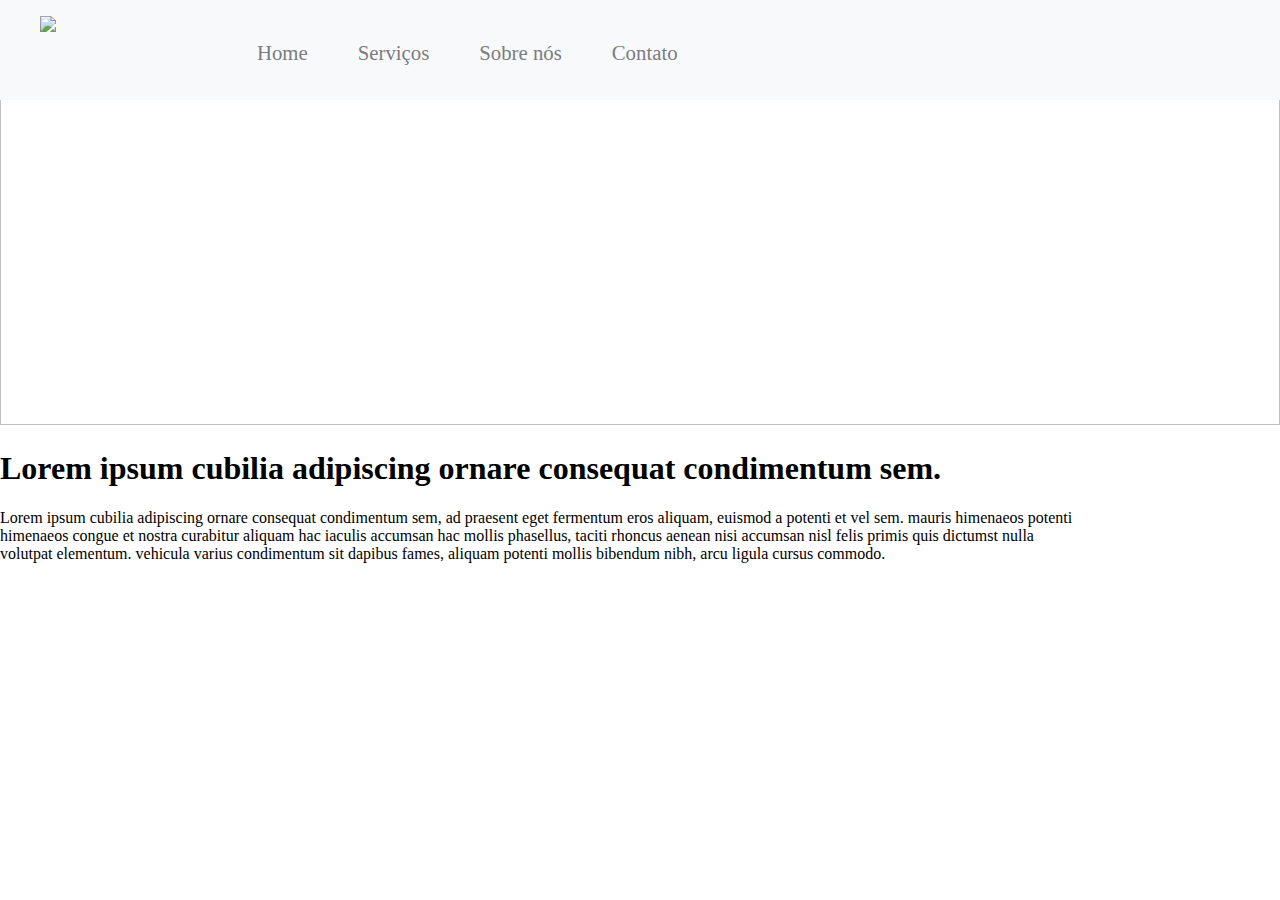
==== index.html @ eecfea23 "banner pronto" ====
<!DOCTYPE html>
<html lang="pt-br">
    <head>
        <meta charset="utf-8" />
        <meta http-equiv="X-UA-Compatible" content="IE=edge">
        <title>Home company Name</title>
        <meta name="viewport" content="width=device-width, initial-scale=1">
        <link rel="stylesheet" type="text/css" media="screen" href="main.css" />
        <script src="main.js"></script>
        <link rel="stylesheet" href="css/guia.css">
    </head>

    <body>

        <div class="navbar">
            <ul>
               <li><img src="../guiacapacitar/guiaimagens/logo.png" class="logo"></li>
                <a href="home"class="botao"><li>Home</li></a>
                <a href="servicos"class="botao"><li>Serviços</li> </a>
                <a href="sobre"class="botao"><li>Sobre nós</li></a>
                <a href="contato"class="botao"><li>Contato</li></a>

            </ul>
        </div>

        <div class="banner">
            <img src="../guiacapacitar/guiaimagens/banner.jpg" width="100%" height="425px">

        </div>
        <div class="textoinicial">
            <h1 class="titulo">Lorem ipsum cubilia adipiscing ornare consequat condimentum sem.</h1>
            <p class="texto">Lorem ipsum cubilia adipiscing ornare consequat condimentum sem, ad praesent
                eget fermentum eros aliquam, euismod a potenti et vel sem. mauris himenaeos
                potenti<br/>himenaeos congue et nostra curabitur aliquam hac iaculis accumsan
                hac mollis phasellus, taciti rhoncus aenean nisi accumsan nisl felis primis quis
                dictumst nulla<br/>volutpat elementum. vehicula varius condimentum sit dapibus 
                fames, aliquam potenti mollis bibendum nibh, arcu ligula cursus commodo.<br/></p>


        </div>
    
    </body>
</html>
---- css/guia.css ----
.navbar{
   
    width: 100%;
    height: 5em ;
    margin-bottom: ;
    margin-top: ;
    background-color: rgb(248, 249, 250);
    position:fixed;
    font-family:"candara";
    padding-bottom: 20px;

}
a{
    font-family:"candara";
    text-decoration: none;
    font-size: 1.3em;
}
.logo{
    max-resolution: top 5px; ;
    max-resolution: left 1%; ;
    max-resolution: right 4%; ;
    width: 12em;
    float: left;
   

}
.botao{

    font: size 1.3em; ;
    font-family: "candara";
    margin:1.2em  ;
    float: left;;
    margin-bottom: 0%;
    text-decoration: none;
    color: rgb(124, 124, 125)

}
.banner{
    border: ;
    width: ;
    height: ;
    margin: ;
    color: rgb(124, 124, 125);
    font-family:"candara"; 
}
.textoinicial{}



body{
    margin: 0px;
}

li{
    list-style-type: none;
    float: unset;

}
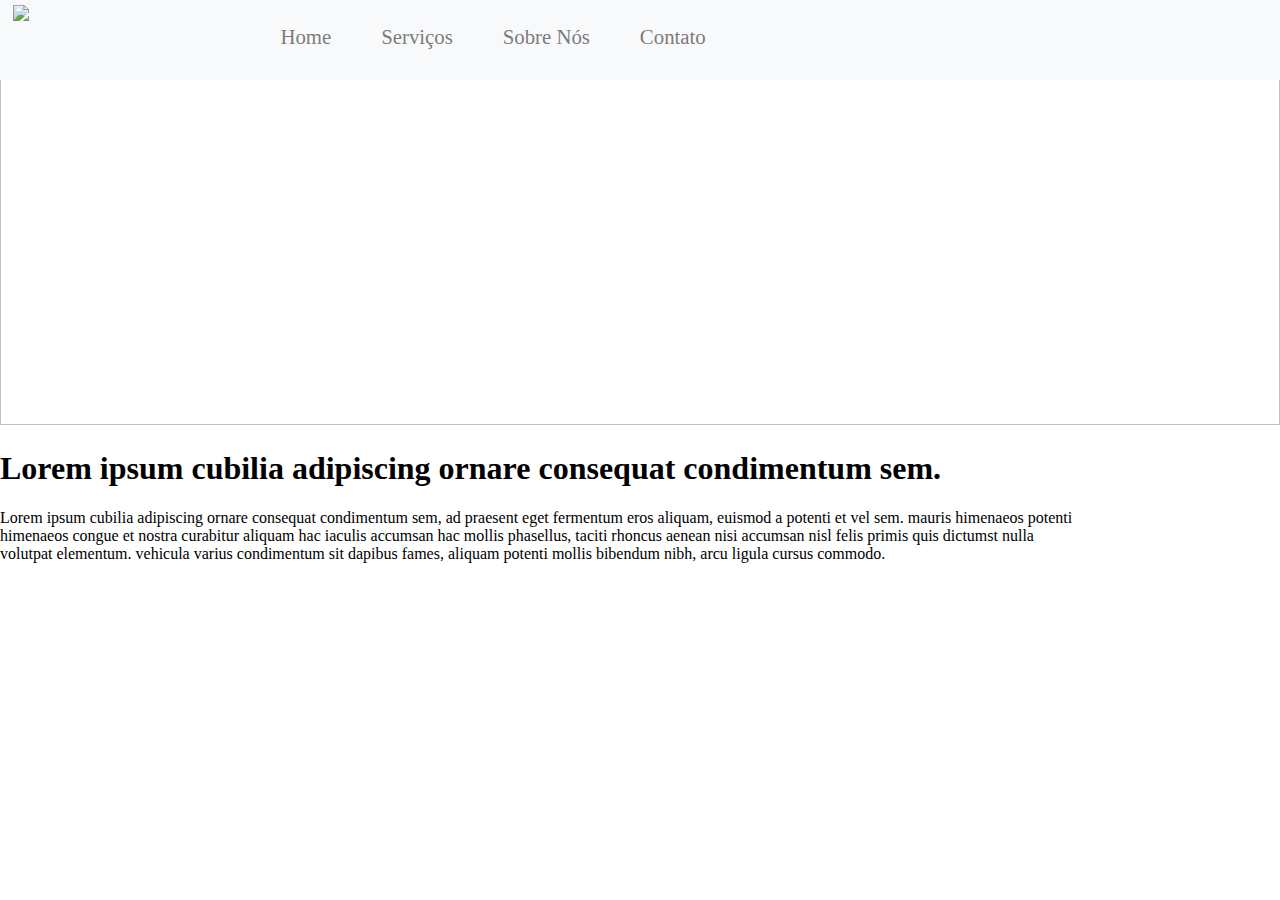
==== commit 6f65e5d0: "navbar links" ====
--- a/index.html
+++ b/index.html
@@ -8,17 +8,24 @@
         <link rel="stylesheet" type="text/css" media="screen" href="main.css" />
         <script src="main.js"></script>
         <link rel="stylesheet" href="css/guia.css">
+
     </head>
 
     <body>
 
         <div class="navbar">
+             
             <ul>
-               <li><img src="../guiacapacitar/guiaimagens/logo.png" class="logo"></li>
-                <a href="home"class="botao"><li>Home</li></a>
-                <a href="servicos"class="botao"><li>Serviços</li> </a>
-                <a href="sobre"class="botao"><li>Sobre nós</li></a>
-                <a href="contato"class="botao"><li>Contato</li></a>
+              <li> <img src="../guiacapacitar/guiaimagens/logo.png" class="logo"><a href=></a></li>
+             <li class="linksdanavbar">
+             <ul class="linksdanavbar">
+                 
+                    <a href="home"class="botao"><li>Home</li></a>
+                    <a href="servicos"class="botao"><li>Serviços</li> </a>
+                    <a href="sobre"class="botao"><li>Sobre Nós</li></a>
+                    <a href="contato"class="botao"><li>Contato</li></a>
+                </ul>
+            </li>
 
             </ul>
         </div>
@@ -29,6 +36,8 @@
         </div>
         <div class="textoinicial">
             <h1 class="titulo">Lorem ipsum cubilia adipiscing ornare consequat condimentum sem.</h1>
+
+        
             <p class="texto">Lorem ipsum cubilia adipiscing ornare consequat condimentum sem, ad praesent
                 eget fermentum eros aliquam, euismod a potenti et vel sem. mauris himenaeos
                 potenti<br/>himenaeos congue et nostra curabitur aliquam hac iaculis accumsan
@@ -36,6 +45,11 @@
                 dictumst nulla<br/>volutpat elementum. vehicula varius condimentum sit dapibus 
                 fames, aliquam potenti mollis bibendum nibh, arcu ligula cursus commodo.<br/></p>
 
+        </div>
+
+        <div class="servicos">
+
+
 
         </div>
     
--- a/css/guia.css
+++ b/css/guia.css
@@ -2,44 +2,45 @@
    
     width: 100%;
     height: 5em ;
-    margin-bottom: ;
-    margin-top: ;
+    margin-bottom:0px ;
+    margin-top: 0px;
     background-color: rgb(248, 249, 250);
     position:fixed;
     font-family:"candara";
-    padding-bottom: 20px;
-
+    padding-bottom: 0px;
+    box-sizing: border-box;
 }
 a{
     font-family:"candara";
     text-decoration: none;
-    font-size: 1.3em;
+    font-size:1.3em;
 }
 .logo{
-    max-resolution: top 5px; ;
-    max-resolution: left 1%; ;
-    max-resolution: right 4%; ;
+    margin-top: -11px;
+    margin-left: -27.5px;
+    margin-right: 51px;
     width: 12em;
     float: left;
-   
+}
+linksdanavbar:last-child{
+    border: solid red;
+
 
 }
 .botao{
-
-    font: size 1.3em; ;
+    font-size: 1.3em;
     font-family: "candara";
-    margin:1.2em  ;
-    float: left;;
+    margin:1.2em;
+    float: left;
     margin-bottom: 0%;
+    margin-top: 0.45em;
     text-decoration: none;
-    color: rgb(124, 124, 125)
-
+    color: rgb(124, 124, 125);
+}
+.botao:hover{
+    color: #4a4a4b;
 }
 .banner{
-    border: ;
-    width: ;
-    height: ;
-    margin: ;
     color: rgb(124, 124, 125);
     font-family:"candara"; 
 }
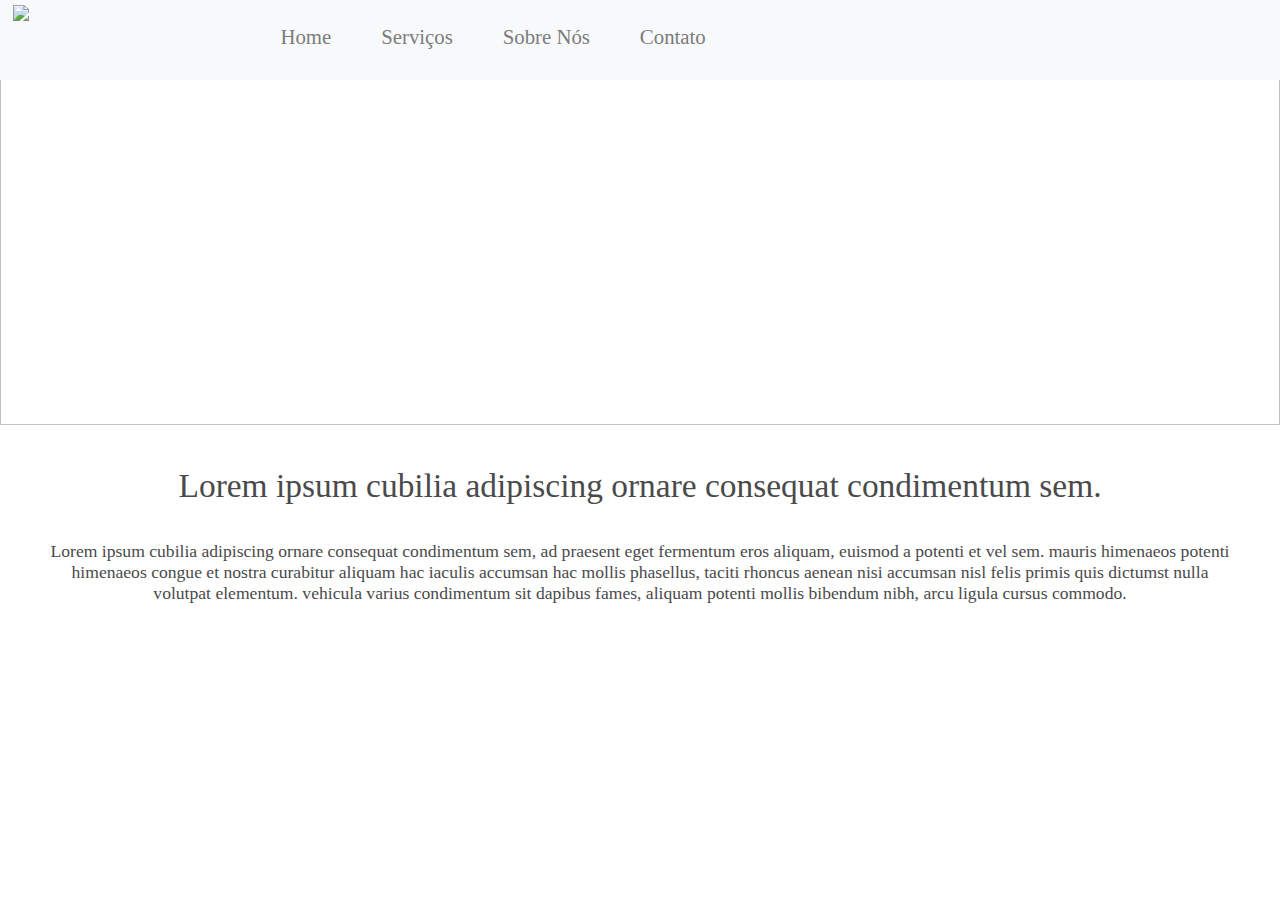
==== commit bbd264f9: "texto inicial" ====
--- a/index.html
+++ b/index.html
@@ -36,8 +36,6 @@
         </div>
         <div class="textoinicial">
             <h1 class="titulo">Lorem ipsum cubilia adipiscing ornare consequat condimentum sem.</h1>
-
-        
             <p class="texto">Lorem ipsum cubilia adipiscing ornare consequat condimentum sem, ad praesent
                 eget fermentum eros aliquam, euismod a potenti et vel sem. mauris himenaeos
                 potenti<br/>himenaeos congue et nostra curabitur aliquam hac iaculis accumsan
@@ -47,7 +45,13 @@
 
         </div>
 
-        <div class="servicos">
+        <div class="cartadeservicos">
+            <div>
+                <a href=""class><img src="" alt=""></a>
+
+
+
+            </div>
 
 
 
--- a/css/guia.css
+++ b/css/guia.css
@@ -23,9 +23,7 @@
     float: left;
 }
 linksdanavbar:last-child{
-    border: solid red;
-
-
+     
 }
 .botao{
     font-size: 1.3em;
@@ -44,7 +42,24 @@
     color: rgb(124, 124, 125);
     font-family:"candara"; 
 }
-.textoinicial{}
+.textoinicial{
+    font-family:"candara";
+    color: rgb(74, 74, 75);
+}
+.titulo{
+font-size:1.9em;
+font-family:"Candara";
+font-weight: lighter;
+margin: 3%;
+text-align: center;
+}
+.textoinicial{
+    font-size: 1.1em;
+    font-family: "Candara";
+    font-weight: lighter;
+    margin: 3%;
+    text-align: center;
+}
 
 
 
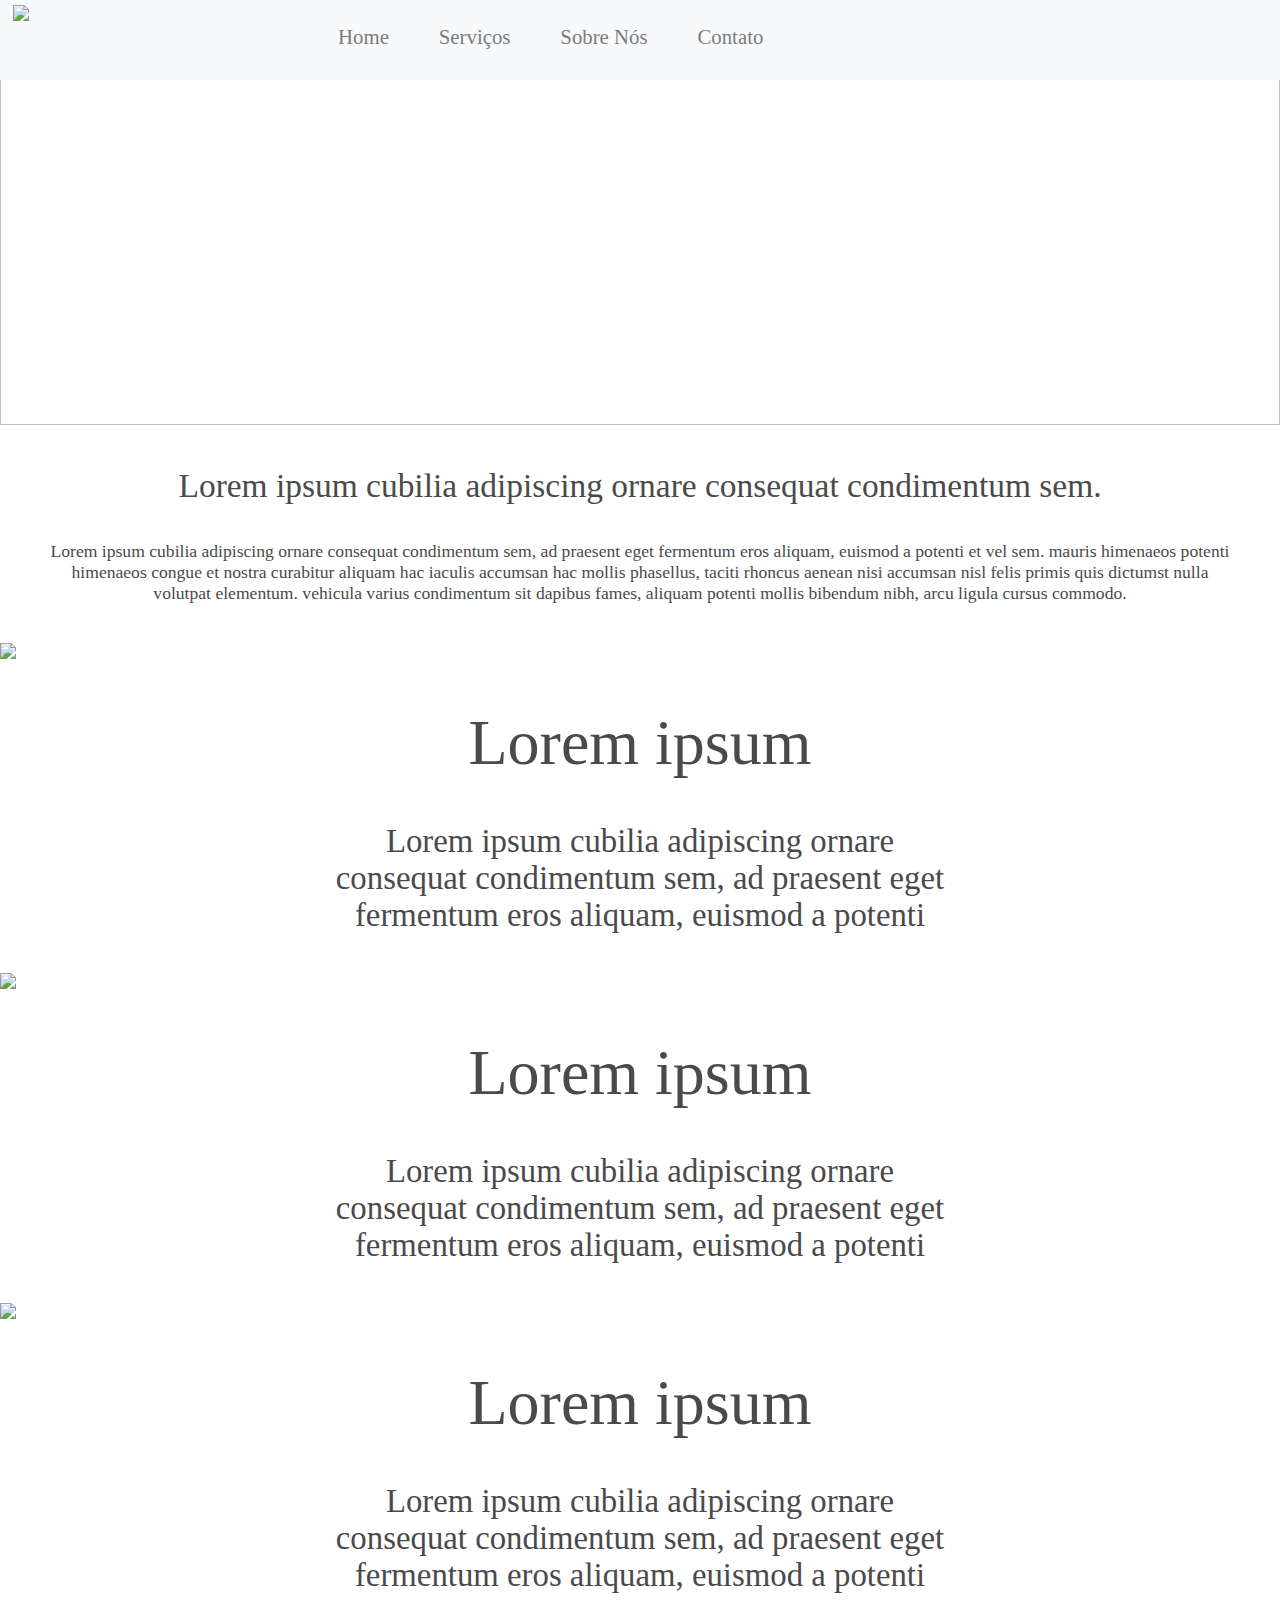
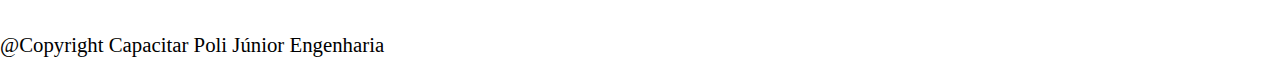
==== commit 012343ac: "organizacap geral de pagina" ====
--- a/index.html
+++ b/index.html
@@ -14,18 +14,18 @@
     <body>
 
         <div class="navbar">
-             
+                
             <ul>
-              <li> <img src="../guiacapacitar/guiaimagens/logo.png" class="logo"><a href=></a></li>
-             <li class="linksdanavbar">
-             <ul class="linksdanavbar">
-                 
-                    <a href="home"class="botao"><li>Home</li></a>
-                    <a href="servicos"class="botao"><li>Serviços</li> </a>
-                    <a href="sobre"class="botao"><li>Sobre Nós</li></a>
-                    <a href="contato"class="botao"><li>Contato</li></a>
-                </ul>
-            </li>
+                <li><a href="../guiacapacitar/index.html"> <img src="../guiacapacitar/guiaimagens/logo.png" class="logo"></a></li>
+                <li class="linksdanavbar">
+                    <ul class="linksdanavbar">
+                    
+                        <a href="home"class="botao"><li>Home</li></a>
+                        <a href="servicos"class="botao"><li>Serviços</li> </a>
+                        <a href="sobre"class="botao"><li>Sobre Nós</li></a>
+                        <a href="contato"class="botao"><li>Contato</li></a>
+                    </ul>
+                </li>
 
             </ul>
         </div>
@@ -36,26 +36,73 @@
         </div>
         <div class="textoinicial">
             <h1 class="titulo">Lorem ipsum cubilia adipiscing ornare consequat condimentum sem.</h1>
-            <p class="texto">Lorem ipsum cubilia adipiscing ornare consequat condimentum sem, ad praesent
-                eget fermentum eros aliquam, euismod a potenti et vel sem. mauris himenaeos
+            <p class="texto">Lorem ipsum cubilia adipiscing ornare consequat condimentum sem, ad 
+                praesent eget fermentum eros aliquam, euismod a potenti et vel sem. mauris himenaeos
                 potenti<br/>himenaeos congue et nostra curabitur aliquam hac iaculis accumsan
                 hac mollis phasellus, taciti rhoncus aenean nisi accumsan nisl felis primis quis
                 dictumst nulla<br/>volutpat elementum. vehicula varius condimentum sit dapibus 
-                fames, aliquam potenti mollis bibendum nibh, arcu ligula cursus commodo.<br/></p>
+                fames, aliquam potenti mollis bibendum nibh, arcu ligula cursus commodo.<br/>
+            </p>
 
         </div>
 
-        <div class="cartadeservicos">
+        <div class="cardsdeservicos">
+            <div class="primeirocard">
+                <img src="../guiacapacitar/guiaimagens/services-1.jpg" >
+                <div>
+                    <h1 class="titulodocard">Lorem ipsum</h1>
+                    <p class="textodocard">Lorem ipsum cubilia adipiscing ornare<br/> consequat
+                      condimentum sem, ad praesent eget<br/> fermentum eros aliquam, euismod a 
+                      potenti<br/>
+                     </p>
+
+                </div>
+            </div>
+            <div class="segundocard">
+                <img src="../guiacapacitar/guiaimagens/services-2.jpg"  >
+                <div>
+                    <h1 class="titulodocard">Lorem ipsum</h1>
+                    <p class="textodocard">Lorem ipsum cubilia adipiscing ornare<br/> consequat
+                        condimentum sem, ad praesent eget<br/> fermentum eros aliquam, euismod a 
+                        potenti<br/> </p>
+                </div>
+
+            </div>
+            <div class="terceirocard">
+                <img src="../guiacapacitar/guiaimagens/services-3.jpg"  >
+                <div>
+                    <h1 class="titulodocard">Lorem ipsum</h1>
+                    <p class="textodocard">Lorem ipsum cubilia adipiscing ornare<br/> consequat
+                        condimentum sem, ad praesent eget<br/> fermentum eros aliquam, euismod a 
+                        potenti<br/> </p>
+                    
+                </div>
+
+            </div>
+
+        </div>
+
+    
+        <div class="infodecontato">
             <div>
-                <a href=""class><img src="" alt=""></a>
-
 
 
             </div>
 
 
+        </div>
+        <div class="videobanner">
+            <div class="descricaodovideo"></div>
+            <h1 class="titulodovideo"></h1>
+            <p class="textodovideo"></p>
+
+            <div class="video"></div>
+
+
 
         </div>
-    
+        <div class="rodape">
+                <a color>@Copyright Capacitar Poli Júnior Engenharia</a>
+        </div>
     </body>
 </html>--- a/css/guia.css
+++ b/css/guia.css
@@ -23,6 +23,7 @@
     float: left;
 }
 linksdanavbar:last-child{
+    border: solid rebeccapurple;
      
 }
 .botao{
@@ -47,11 +48,11 @@
     color: rgb(74, 74, 75);
 }
 .titulo{
-font-size:1.9em;
-font-family:"Candara";
-font-weight: lighter;
-margin: 3%;
-text-align: center;
+    font-size:1.9em;
+    font-family:"Candara";
+    font-weight: lighter;
+    margin: 3%;
+    text-align: center;
 }
 .textoinicial{
     font-size: 1.1em;
@@ -60,6 +61,46 @@
     margin: 3%;
     text-align: center;
 }
+.cardsdeservico{
+    width:100% ;
+    height:400px ;
+    background-color:#ffffff ;
+    padding-left:1em;
+}
+.primeirocard{
+    border-style: ;
+    border-width: ;
+    border-color: ;
+    box 
+
+
+
+}
+.segundocard{}
+.terceirocard{}
+
+.titulodocard{
+    font-size: 4em;
+    font-family:"Candara";
+    font-weight: lighter;
+    text-align: center;
+    color: #4a4a4b;
+    
+}
+.textodocard{
+    font-size: 2.05em;
+    font-family: "Candara";
+    font-weight: lighter;
+    text-align: center;
+    margin: 1.2em;
+    color: #4a4a4b;
+
+
+
+
+
+}
+
 
 
 
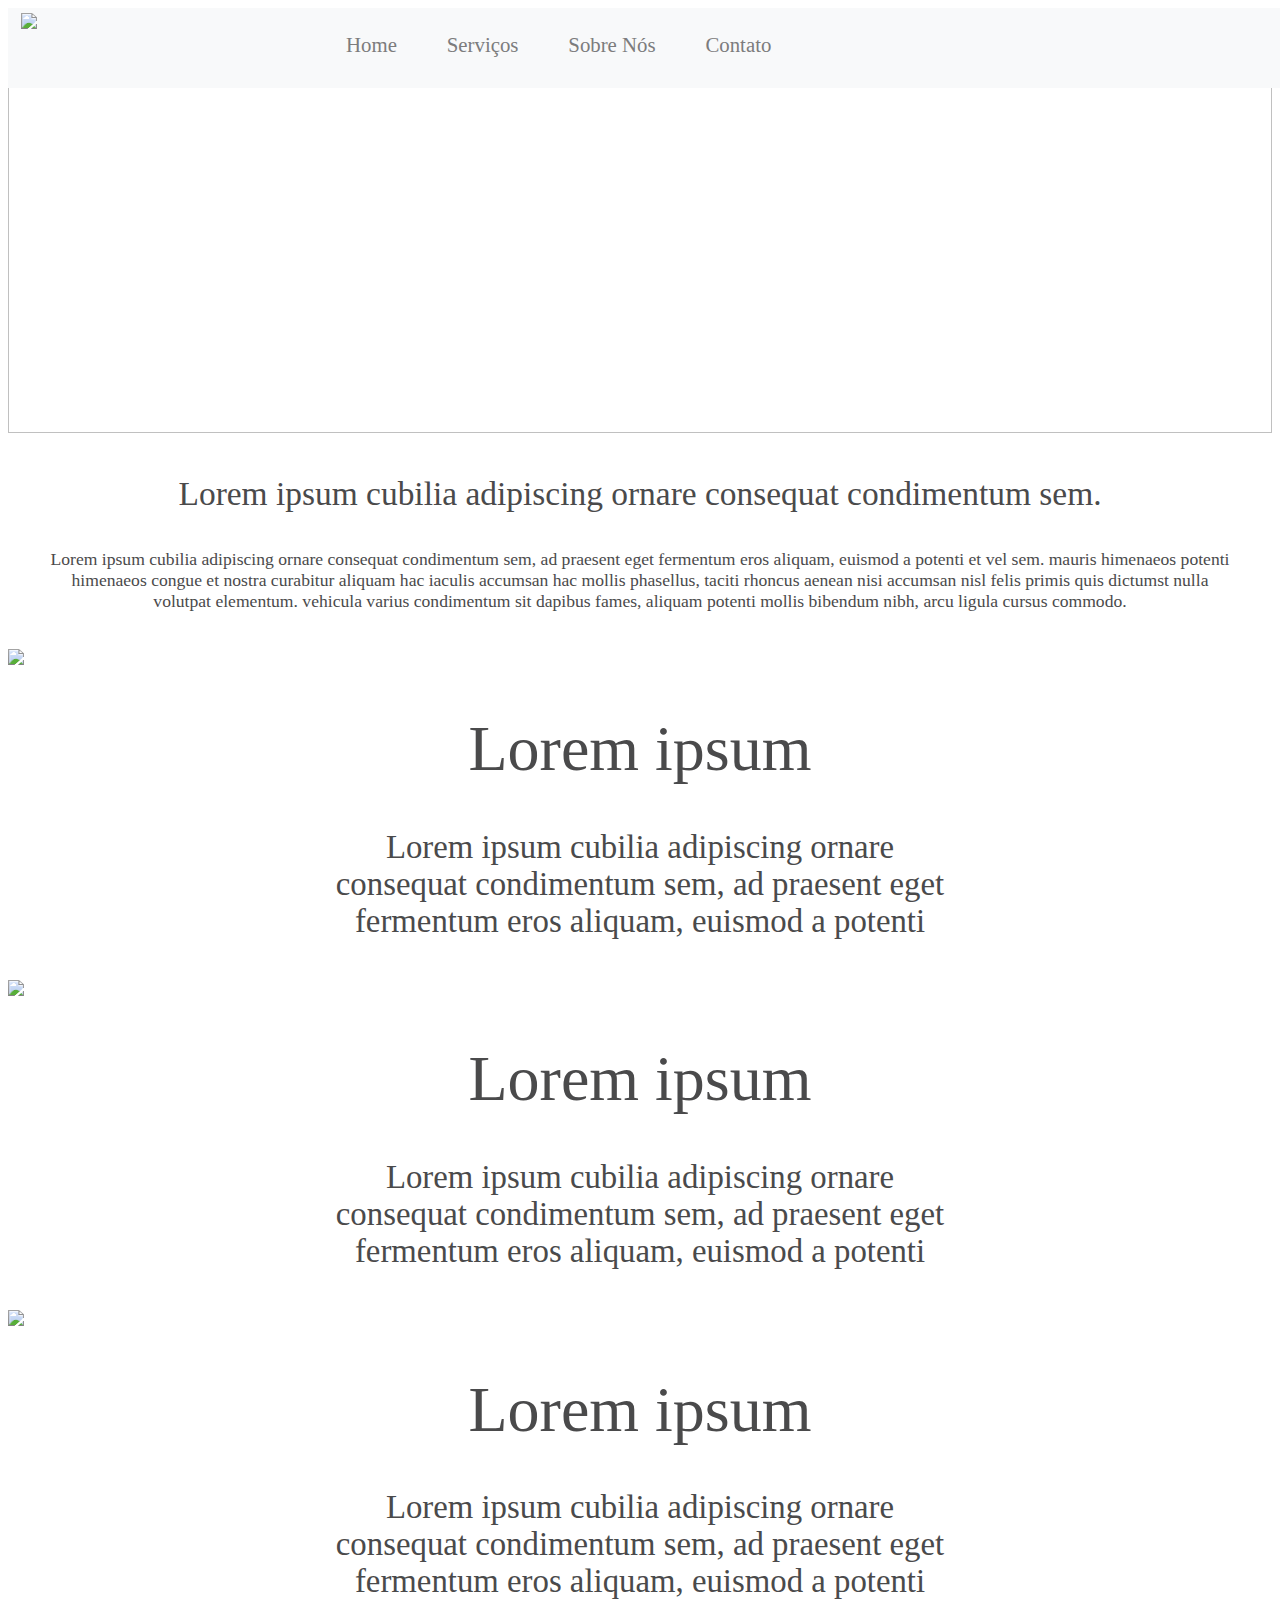
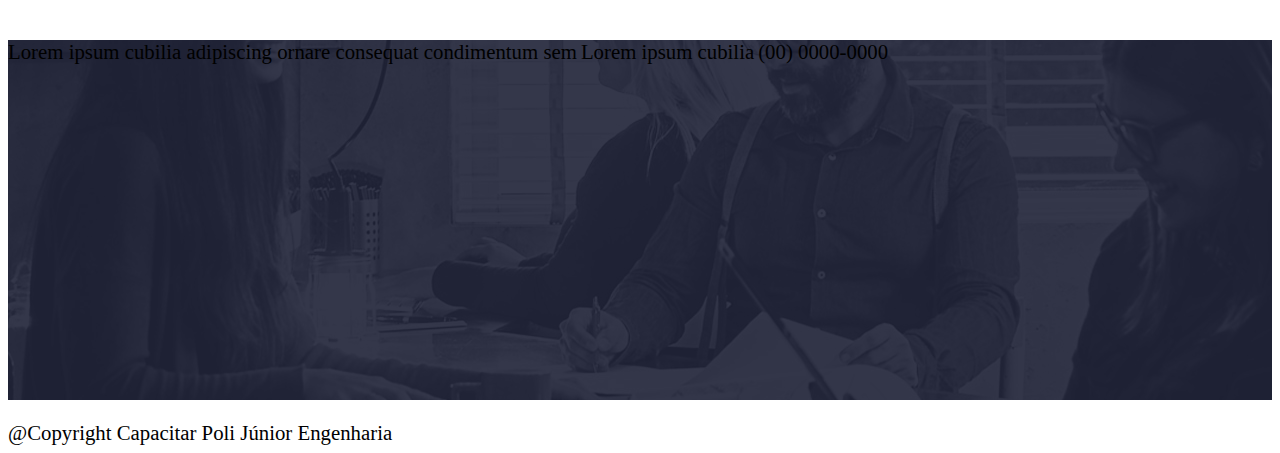
==== commit 96d1f6aa: "cor background contato" ====
--- a/index.html
+++ b/index.html
@@ -7,7 +7,7 @@
         <meta name="viewport" content="width=device-width, initial-scale=1">
         <link rel="stylesheet" type="text/css" media="screen" href="main.css" />
         <script src="main.js"></script>
-        <link rel="stylesheet" href="css/guia.css">
+        <link rel="stylesheet" href="css/index.css">
 
     </head>
 
@@ -16,14 +16,15 @@
         <div class="navbar">
                 
             <ul>
-                <li><a href="../guiacapacitar/index.html"> <img src="../guiacapacitar/guiaimagens/logo.png" class="logo"></a></li>
+                <li><a href="../guiacapacitar/index.html"> 
+                    <img src="../guiacapacitar/guiaimagens/logo.png" class="logo"></a></li>
                 <li class="linksdanavbar">
                     <ul class="linksdanavbar">
                     
-                        <a href="home"class="botao"><li>Home</li></a>
-                        <a href="servicos"class="botao"><li>Serviços</li> </a>
-                        <a href="sobre"class="botao"><li>Sobre Nós</li></a>
-                        <a href="contato"class="botao"><li>Contato</li></a>
+                        <a href="index.html"class="botao"><li>Home</li></a>
+                        <a href="servicos.html"class="botao"><li>Serviços</li> </a>
+                        <a href="sobre.html"class="botao"><li>Sobre Nós</li></a>
+                        <a href="contato.html"class="botao"><li>Contato</li></a>
                     </ul>
                 </li>
 
@@ -84,8 +85,12 @@
 
     
         <div class="infodecontato">
-            <div>
-
+            <div class="corinfobackground">
+                <a class="titulocontato">Lorem ipsum cubilia adipiscing ornare consequat condimentum sem</a>
+                <a class="textocontato">Lorem ipsum cubilia</a>
+                <a class="numerocontato">(00) 0000-0000</a>
+                <a href="../guiacapacitar/guiaimagens/serv.jpg"></a>
+                <a href="contato.html"></a>
 
             </div>
 
--- a/css/index.css
+++ b/css/index.css
@@ -0,0 +1,132 @@
+.navbar{
+   
+    width: 100%;
+    height: 5em ;
+    margin-bottom:0px ;
+    margin-top: 0px;
+    background-color: rgb(248, 249, 250);
+    position:fixed;
+    font-family:"candara";
+    padding-bottom: 0px;
+    box-sizing: border-box;
+}
+a{
+    font-family:"candara";
+    text-decoration: none;
+    font-size:1.3em;
+}
+.logo{
+    margin-top: -11px;
+    margin-left: -27.5px;
+    margin-right: 51px;
+    width: 12em;
+    float: left;
+}
+linksdanavbar:last-child{
+    border: solid rebeccapurple;
+     
+}
+.botao{
+    font-size: 1.3em;
+    font-family: "candara";
+    margin:1.2em;
+    float: left;
+    margin-bottom: 0%;
+    margin-top: 0.45em;
+    text-decoration: none;
+    color: rgb(124, 124, 125);
+}
+.botao:hover{
+    color: #4a4a4b;
+}
+.banner{
+    color: rgb(124, 124, 125);
+    font-family:"candara"; 
+}
+.textoinicial{
+    font-family:"candara";
+    color: rgb(74, 74, 75);
+}
+.titulo{
+    font-size:1.9em;
+    font-family:"Candara";
+    font-weight: lighter;
+    margin: 3%;
+    text-align: center;
+}
+.textoinicial{
+    font-size: 1.1em;
+    font-family: "Candara";
+    font-weight: lighter;
+    margin: 3%;
+    text-align: center;
+}
+.cardsdeservico{
+    width:100% ;
+    height:400px ;
+    background-color:#ffffff ;
+    padding-left:1em;
+}
+.primeirocard{
+    border-style: ;
+    border-width: ;
+    border-color: ;
+    box 
+
+
+
+}
+.segundocard{}
+.terceirocard{}
+
+.titulodocard{
+    font-size: 4em;
+    font-family:"Candara";
+    font-weight: lighter;
+    text-align: center;
+    color: #4a4a4b;
+    
+}
+.textodocard{
+    font-size: 2.05em;
+    font-family: "Candara";
+    font-weight: lighter;
+    text-align: center;
+    margin: 1.2em;
+    color: #4a4a4b;
+
+}
+.infodecontato{
+   background-image: url("../guiaimagens/serv.jpg");
+    background-position: center;
+    height: 360px; 
+     
+
+}
+.corinfobackground{
+  
+    width: 100%;
+    height: 360px;
+    background-color: rgba(30,33,54,0.9);
+
+}
+.titulocontato{
+
+}
+.textocontato{
+
+}
+.
+
+
+
+body{
+    margin: 0px;
+}
+
+li{
+    list-style-type: none;
+    float: unset;
+
+}
+
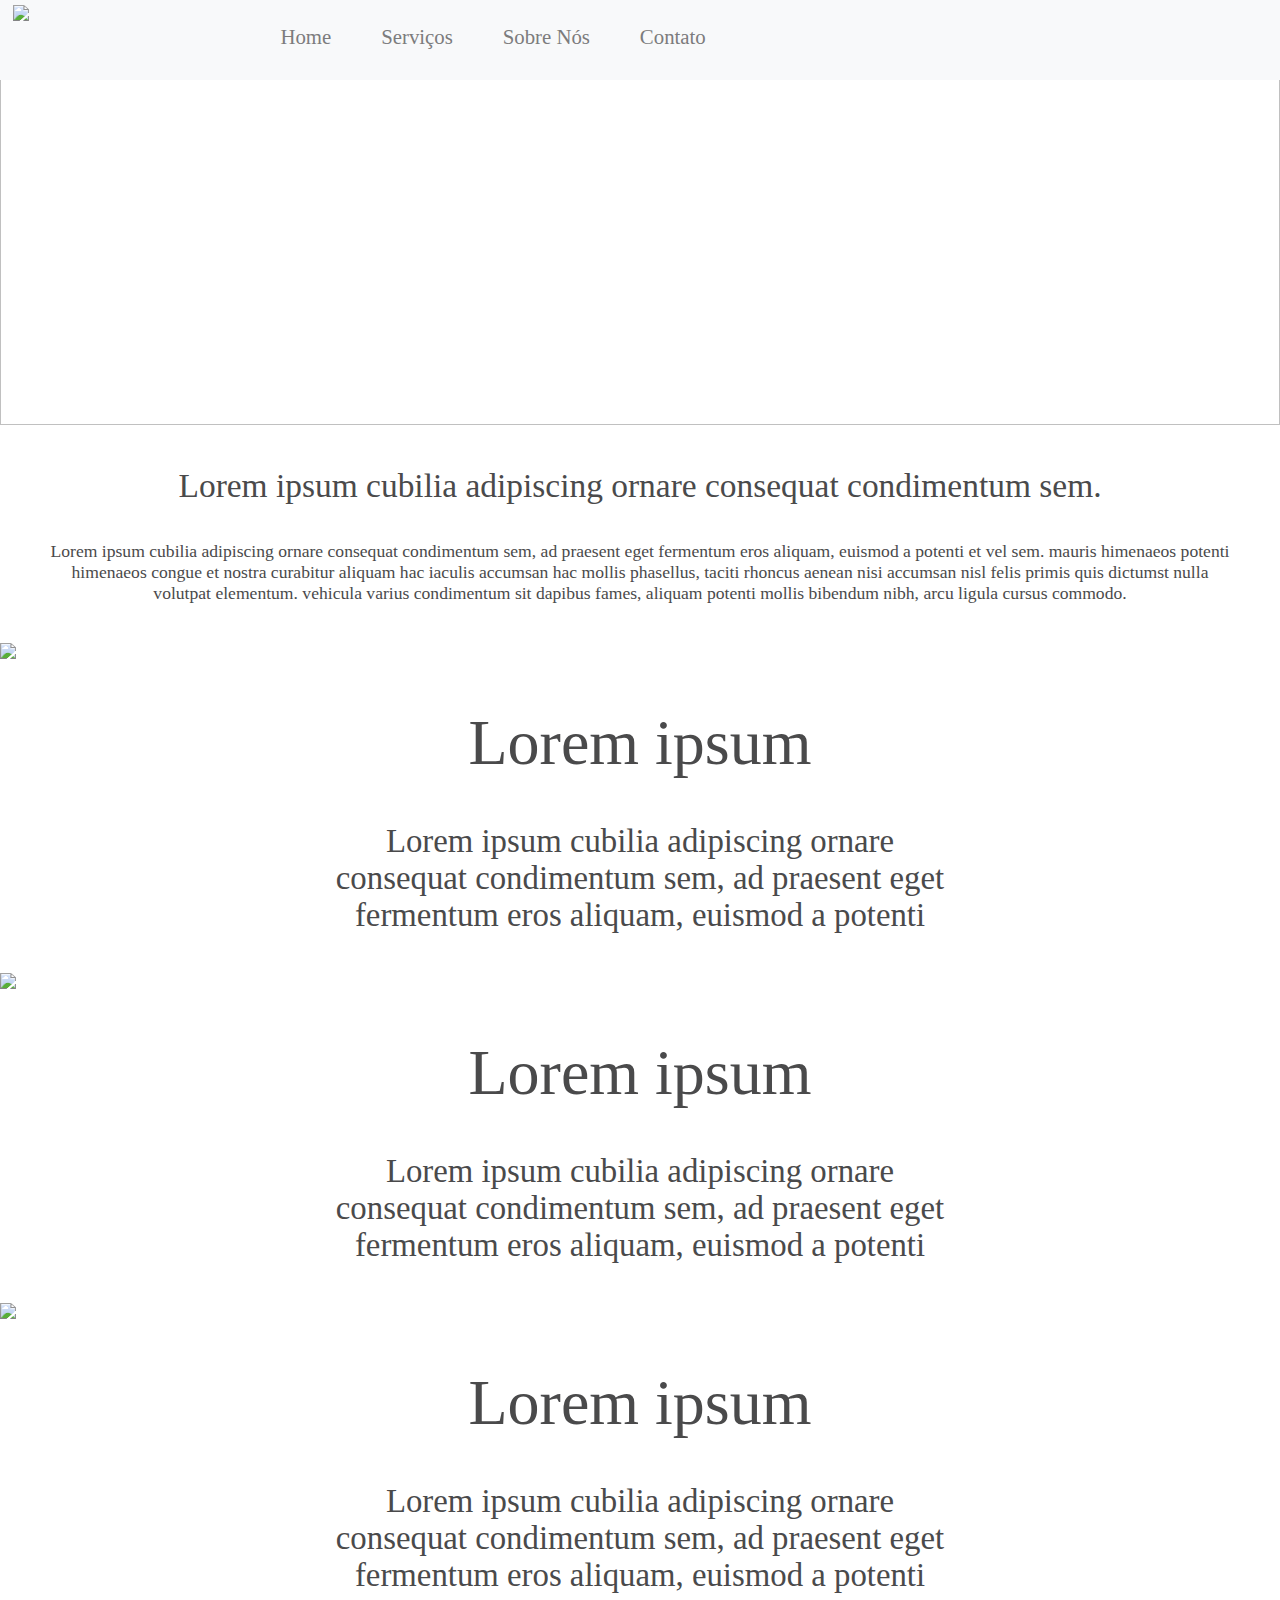
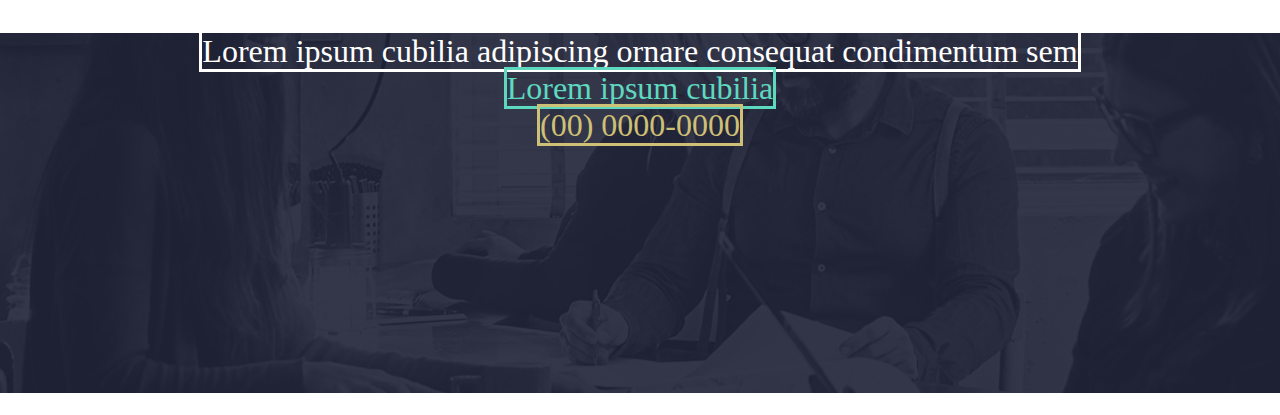
==== commit cbb9a871: "navabar pronta" ====
--- a/index.html
+++ b/index.html
@@ -30,7 +30,6 @@
 
             </ul>
         </div>
-
         <div class="banner">
             <img src="../guiacapacitar/guiaimagens/banner.jpg" width="100%" height="425px">
 
@@ -46,7 +45,6 @@
             </p>
 
         </div>
-
         <div class="cardsdeservicos">
             <div class="primeirocard">
                 <img src="../guiacapacitar/guiaimagens/services-1.jpg" >
@@ -82,19 +80,17 @@
             </div>
 
         </div>
-
-    
         <div class="infodecontato">
             <div class="corinfobackground">
                 <a class="titulocontato">Lorem ipsum cubilia adipiscing ornare consequat condimentum sem</a>
+                <br>
                 <a class="textocontato">Lorem ipsum cubilia</a>
+                <br>
                 <a class="numerocontato">(00) 0000-0000</a>
                 <a href="../guiacapacitar/guiaimagens/serv.jpg"></a>
                 <a href="contato.html"></a>
 
             </div>
-
-
         </div>
         <div class="videobanner">
             <div class="descricaodovideo"></div>
@@ -107,7 +103,7 @@
 
         </div>
         <div class="rodape">
-                <a color>@Copyright Capacitar Poli Júnior Engenharia</a>
+                <a class="cordorodape">@Copyright Capacitar Poli Júnior Engenharia</a>
         </div>
     </body>
 </html>--- a/css/index.css
+++ b/css/index.css
@@ -13,7 +13,8 @@
 a{
     font-family:"candara";
     text-decoration: none;
-    font-size:1.3em;
+    /*font-weight: :lighter;*/
+    
 }
 .logo{
     margin-top: -11px;
@@ -26,9 +27,10 @@
     border: solid rebeccapurple;
      
 }
+
 .botao{
     font-size: 1.3em;
-    font-family: "candara";
+   /* font-family: "candara";*/
     margin:1.2em;
     float: left;
     margin-bottom: 0%;
@@ -44,19 +46,19 @@
     font-family:"candara"; 
 }
 .textoinicial{
-    font-family:"candara";
+    /*font-family:"candara";*/
     color: rgb(74, 74, 75);
 }
 .titulo{
     font-size:1.9em;
-    font-family:"Candara";
+    /*font-family:"Candara";*/
     font-weight: lighter;
     margin: 3%;
     text-align: center;
 }
 .textoinicial{
     font-size: 1.1em;
-    font-family: "Candara";
+    /*font-family: "Candara";*/
     font-weight: lighter;
     margin: 3%;
     text-align: center;
@@ -98,25 +100,65 @@
 }
 .infodecontato{
    background-image: url("../guiaimagens/serv.jpg");
-    background-position: center;
-    height: 360px; 
+   background-position: center;
+   height: 360px; 
+   text-align: center;
+   font-display:flex;
      
 
 }
 .corinfobackground{
-  
     width: 100%;
     height: 360px;
     background-color: rgba(30,33,54,0.9);
-
 }
 .titulocontato{
+    /*font-family: "Candara";*/
+    font-size:2em;
+    color: white;
+    
+    
+
+
+    border:solid white;
 
 }
 .textocontato{
+    /*font-family: "Candara";*/
+    font-size:2em;
+    color:#5dd9c0;
+    
+    
+   
+
+    border: solid #5dd9c0;
+}
+.numerocontato{
+    /*font-family:"Candara";*/
+    font-size:2em;
+    color:#cec075;
+   
+
+    border: solid #cec075;
+
 
 }
-.
+.rodape{
+    color:black; 
+
+
+}
+.cordorodape{
+    width: 100%;
+    height:5em;
+    margin-bottom:0px ;
+    margin-top:0px ;
+    padding-top: 0px;
+    position: fixed;
+    background-color: rgb(30, 32, 53);
+
+}
+
 
 
 
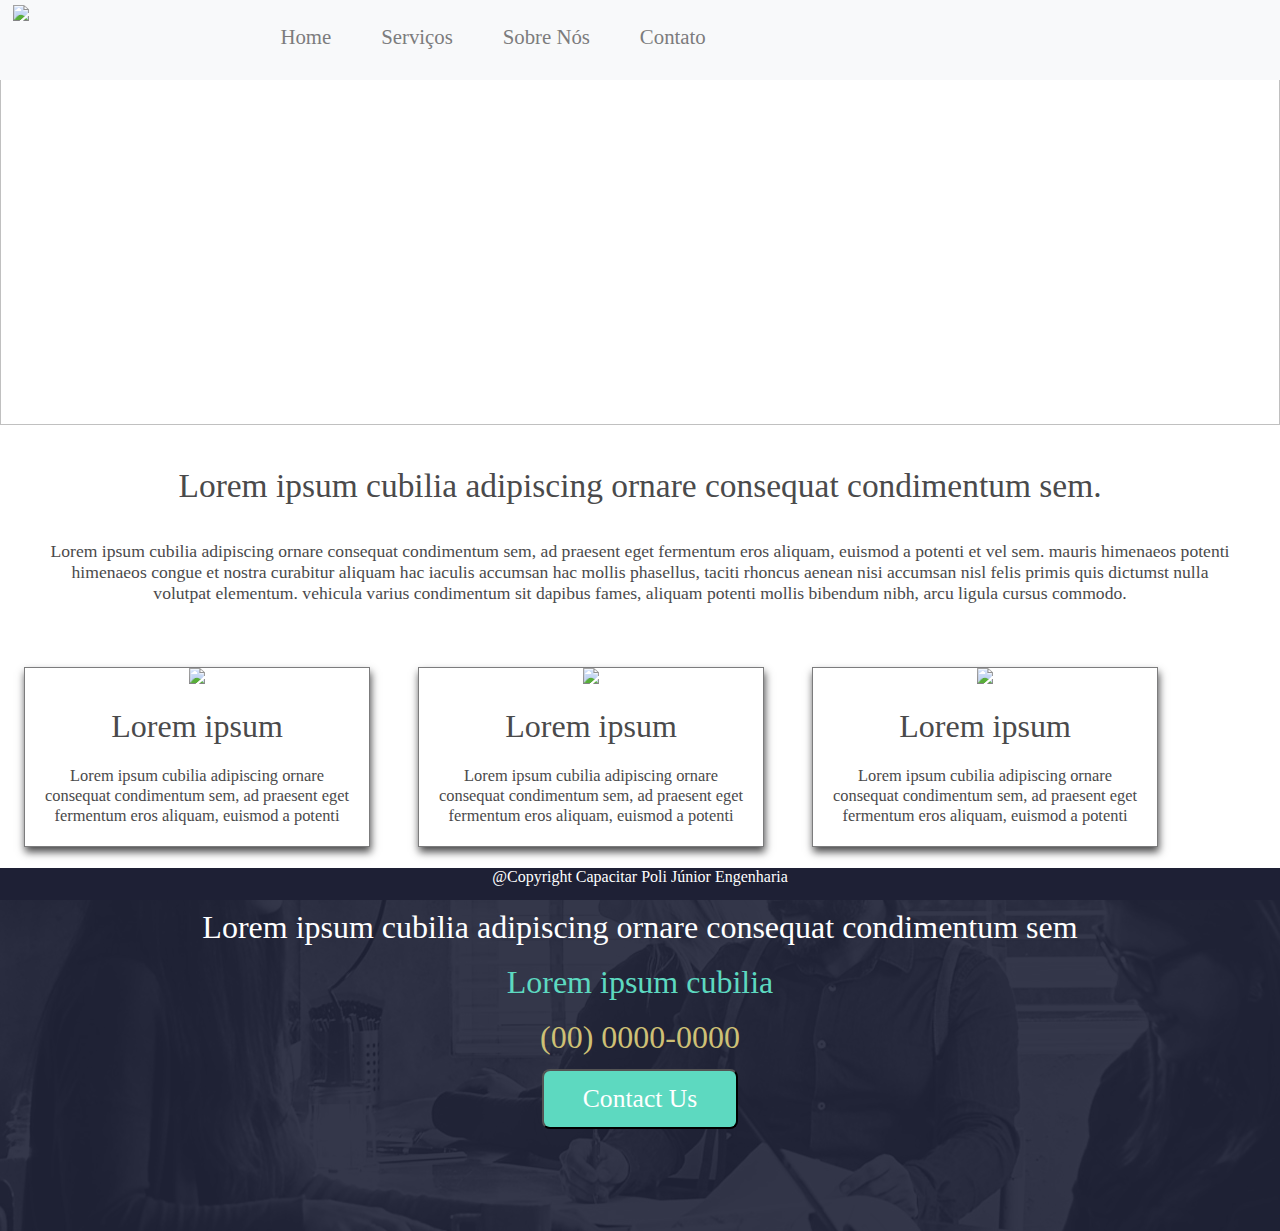
==== commit 4ec66acc: "informações de contato e botão" ====
--- a/index.html
+++ b/index.html
@@ -45,51 +45,75 @@
             </p>
 
         </div>
-        <div class="cardsdeservicos">
-            <div class="primeirocard">
-                <img src="../guiacapacitar/guiaimagens/services-1.jpg" >
-                <div>
-                    <h1 class="titulodocard">Lorem ipsum</h1>
-                    <p class="textodocard">Lorem ipsum cubilia adipiscing ornare<br/> consequat
-                      condimentum sem, ad praesent eget<br/> fermentum eros aliquam, euismod a 
-                      potenti<br/>
-                     </p>
+            <div class="cardsdeservicos">
+                <div class="card">
+                    <img src="../guiacapacitar/guiaimagens/services-1.jpg" >
+                    <div>
+                        <h1 class="titulodocard">Lorem ipsum</h1>
+                        <p class="textodocard">Lorem ipsum cubilia adipiscing ornare<br/> consequat
+                        condimentum sem, ad praesent eget<br/> fermentum eros aliquam, euismod a 
+                        potenti<br/>
+                        </p>
+
+                    </div>
+                </div>
+                <div class="card">
+                    <img src="../guiacapacitar/guiaimagens/services-2.jpg"  >
+                    <div>
+                        <h1 class="titulodocard">Lorem ipsum</h1>
+                        <p class="textodocard">Lorem ipsum cubilia adipiscing ornare<br/> consequat
+                            condimentum sem, ad praesent eget<br/> fermentum eros aliquam, euismod a 
+                            potenti<br/> </p>
+                    </div>
 
                 </div>
-            </div>
-            <div class="segundocard">
-                <img src="../guiacapacitar/guiaimagens/services-2.jpg"  >
-                <div>
-                    <h1 class="titulodocard">Lorem ipsum</h1>
-                    <p class="textodocard">Lorem ipsum cubilia adipiscing ornare<br/> consequat
-                        condimentum sem, ad praesent eget<br/> fermentum eros aliquam, euismod a 
-                        potenti<br/> </p>
+                <div class="card">
+                    <img src="../guiacapacitar/guiaimagens/services-3.jpg"  >
+                    <div>
+                        <h1 class="titulodocard">Lorem ipsum</h1>
+                        <p class="textodocard">Lorem ipsum cubilia adipiscing ornare<br/> consequat
+                            condimentum sem, ad praesent eget<br/> fermentum eros aliquam, euismod a 
+                            potenti<br/> </p>
+                        
+                    </div>
+
                 </div>
 
             </div>
-            <div class="terceirocard">
-                <img src="../guiacapacitar/guiaimagens/services-3.jpg"  >
-                <div>
-                    <h1 class="titulodocard">Lorem ipsum</h1>
-                    <p class="textodocard">Lorem ipsum cubilia adipiscing ornare<br/> consequat
-                        condimentum sem, ad praesent eget<br/> fermentum eros aliquam, euismod a 
-                        potenti<br/> </p>
-                    
-                </div>
-
-            </div>
-
-        </div>
         <div class="infodecontato">
             <div class="corinfobackground">
-                <a class="titulocontato">Lorem ipsum cubilia adipiscing ornare consequat condimentum sem</a>
+                <a class="titulocontato" >Lorem ipsum cubilia adipiscing ornare consequat condimentum sem</a>
                 <br>
                 <a class="textocontato">Lorem ipsum cubilia</a>
                 <br>
                 <a class="numerocontato">(00) 0000-0000</a>
                 <a href="../guiacapacitar/guiaimagens/serv.jpg"></a>
-                <a href="contato.html"></a>
 
+                    <a href="contato.html">
+                        <button class="botaodocontato" style="
+                            background-color: #5dd9c0;
+                            font-size: 1.6em;
+                            font-weight: lighter;
+                            color: white;
+                            border-radius: 8px;
+                            margin-top: 1%;
+                             padding-left: 3%;
+                              padding-right: 3%;
+                               padding-top: 1%;
+                                padding-bottom: 1%;
+                                font-family: Candara"
+                            
+                            
+                            
+                            
+                            
+                            
+                            
+                            
+                            >Contact Us</button>
+                    </a>
+                 
+                
             </div>
         </div>
         <div class="videobanner">
--- a/css/index.css
+++ b/css/index.css
@@ -67,19 +67,35 @@
     width:100% ;
     height:400px ;
     background-color:#ffffff ;
-    padding-left:1em;
-}
-.primeirocard{
-    border-style: ;
-    border-width: ;
-    border-color: ;
-    box 
-
-
-
-}
-.segundocard{}
-.terceirocard{}
+    /*padding-left:1em;*/
+    display: flex;
+    /*flex-direction: row;*/
+    justify-content:space-around;
+    /*align-items: center;*/
+    
+    
+}
+.cardsdeservico:hover{
+    background-color: black;
+}
+.card{
+    
+    background-color: white;
+    border-style: solid;
+    border-width: 1px;
+    box-shadow: 1px 5px 8px #4a4a4b;
+    border-color:#7c7c7d ;
+    box-sizing: border-box;
+    text-align: center;
+    font-size: 0.5em;
+    float: left;
+    margin: 1.9%;
+   /* border: solid #5dd9c0;*/
+}
+.card:hover{
+
+    box-shadow: 5px 10px 20px #4a4a4b;
+}
 
 .titulodocard{
     font-size: 4em;
@@ -88,6 +104,11 @@
     text-align: center;
     color: #4a4a4b;
     
+}
+.titulodocard:hover{
+
+    color: #5dd9c0;
+    text-shadow: 1px 1px #4a4a4b;
 }
 .textodocard{
     font-size: 2.05em;
@@ -104,6 +125,10 @@
    height: 360px; 
    text-align: center;
    font-display:flex;
+   float: left;
+   width: 100%;
+   display: flex;
+   justify-content: 
      
 
 }
@@ -116,44 +141,56 @@
     /*font-family: "Candara";*/
     font-size:2em;
     color: white;
-    
-    
-
-
-    border:solid white;
+    display: flex;
+    flex-direction: column;
+     margin-top: 3%;
+    /* border:solid white;*/
 
 }
 .textocontato{
     /*font-family: "Candara";*/
     font-size:2em;
     color:#5dd9c0;
-    
-    
-   
-
-    border: solid #5dd9c0;
+    display: flex;
+    flex-direction: column;
+    /*margin-top:0% ;*/
+    /*border: solid #5dd9c0;*/
 }
 .numerocontato{
     /*font-family:"Candara";*/
     font-size:2em;
     color:#cec075;
-   
-
-    border: solid #cec075;
-
+    display: flex;
+    flex-direction: column;
+    /*margin-top:1%;*/
+   /* border: solid #cec075;*/
+}
+.botaocontato{
+
+   /* background-color: #5dd9c0;
+    border-radius: 15px;
+    padding: 0.9%;
+    padding-left: 4%;
+    margin-top: 2%;
+    font-size: 1.6em;
+    font-weight: lighter;
+    font-family: "Candara";
+    color: white;*/
 
 }
 .rodape{
-    color:black; 
+    color:white; 
+    box-sizing: border-box;
+    text-align: center;
+    
 
 
 }
 .cordorodape{
     width: 100%;
-    height:5em;
-    margin-bottom:0px ;
-    margin-top:0px ;
-    padding-top: 0px;
+    height:2em;
+   bottom: 0;
+   left: 0;
     position: fixed;
     background-color: rgb(30, 32, 53);
 
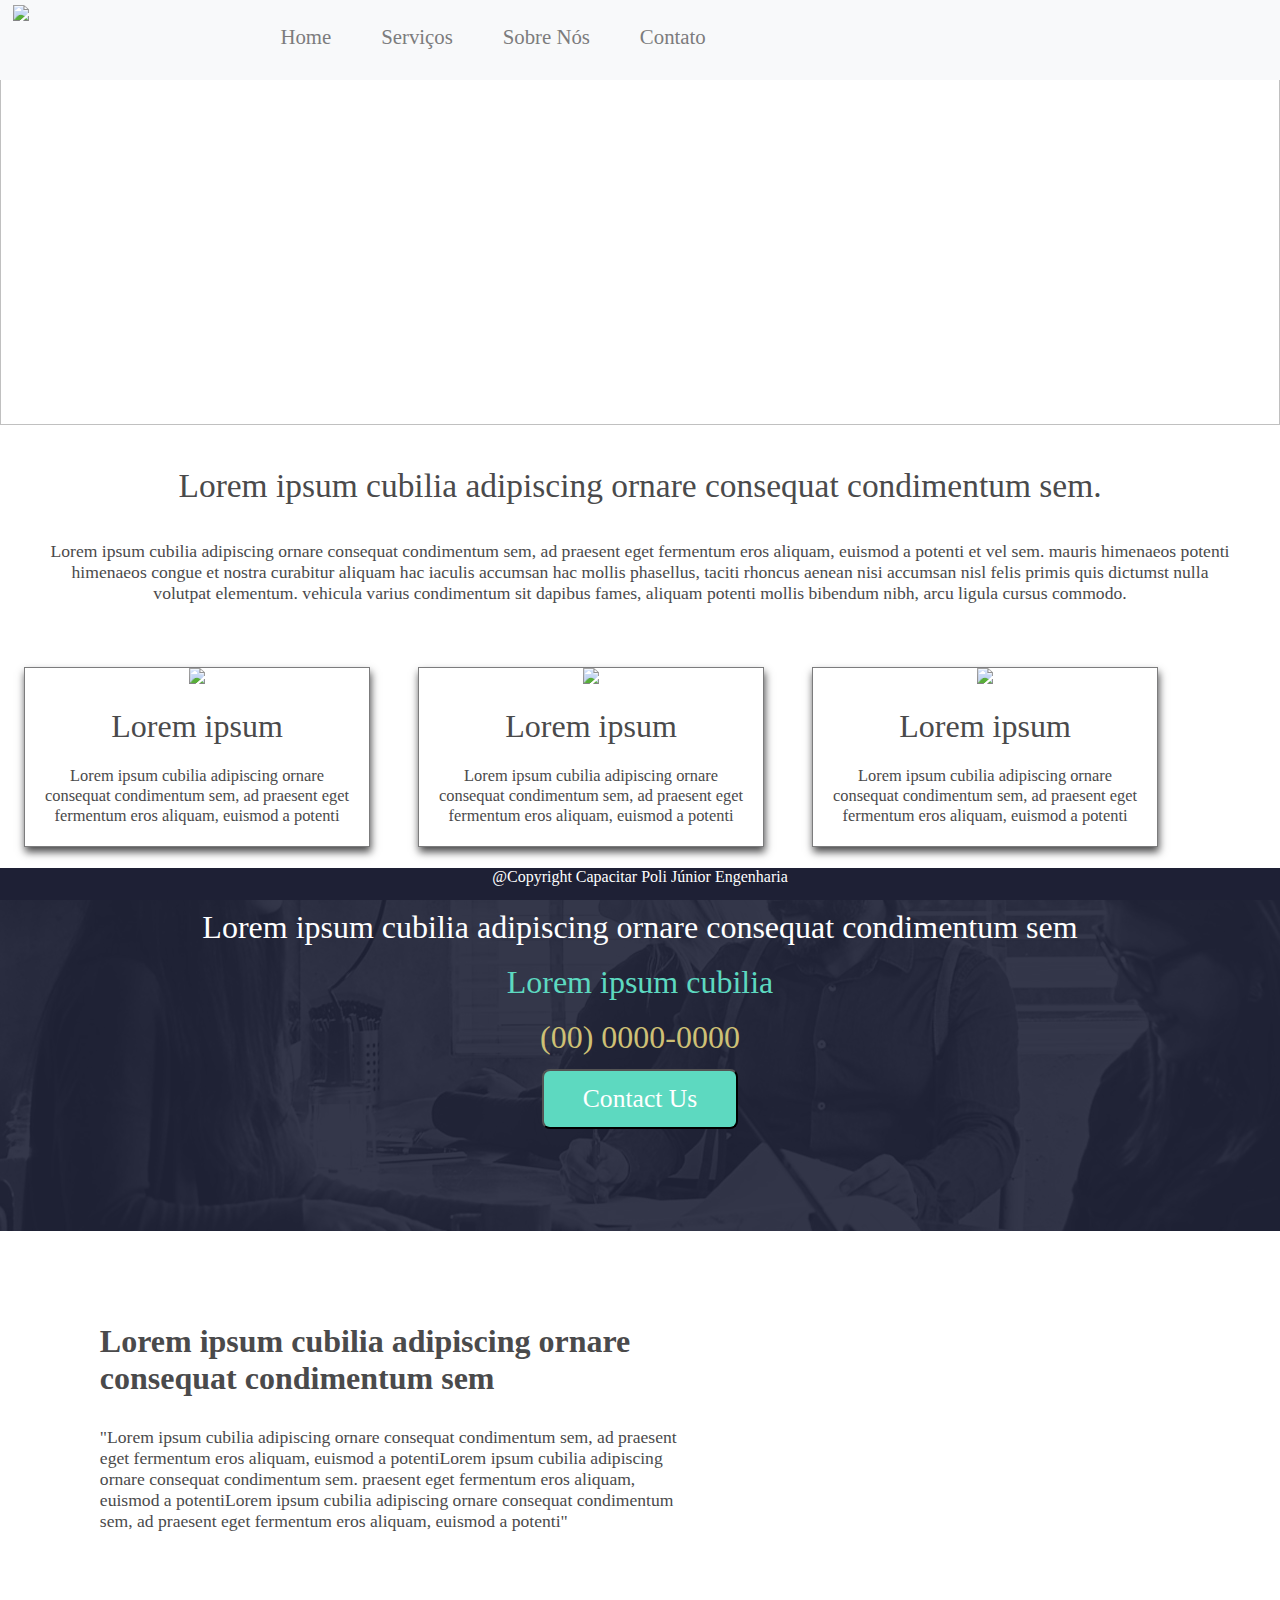
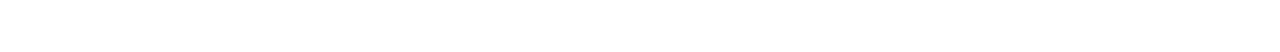
==== commit 3fa22bf9: "Index final" ====
--- a/index.html
+++ b/index.html
@@ -97,34 +97,37 @@
                             color: white;
                             border-radius: 8px;
                             margin-top: 1%;
-                             padding-left: 3%;
-                              padding-right: 3%;
-                               padding-top: 1%;
-                                padding-bottom: 1%;
-                                font-family: Candara"
-                            
-                            
-                            
-                            
-                            
-                            
-                            
-                            
-                            >Contact Us</button>
+                            padding-left: 3%;
+                            padding-right: 3%;
+                            padding-top: 1%;
+                            padding-bottom: 1%;
+                            font-family: Candara"
+                             >Contact Us</button>
                     </a>
                  
                 
             </div>
         </div>
         <div class="videobanner">
-            <div class="descricaodovideo"></div>
-            <h1 class="titulodovideo"></h1>
-            <p class="textodovideo"></p>
+            <div class="descricaodovideo">
+                <h1 class="titulodovideo">Lorem ipsum cubilia adipiscing ornare<br>
+                 consequat condimentum sem</h1>
 
-            <div class="video"></div>
-
-
-
+                <p class="textodovideo">"Lorem ipsum cubilia adipiscing ornare consequat 
+                condimentum sem, ad praesent<br>eget fermentum eros aliquam, euismod
+                 a potentiLorem ipsum cubilia adipiscing<br>ornare consequat condimentum
+                  sem. praesent eget fermentum eros aliquam,<br>euismod a potentiLorem 
+                  ipsum cubilia adipiscing ornare consequat condimentum<br>sem, ad praesent
+                   eget fermentum eros aliquam, euismod a potenti"</p>
+            </div>
+            </div>
+            <div class="video">
+                    <iframe style="float: left;
+                      " width="400" height="300" 
+                       src="https://www.youtube.com/embed/POfQlg0V0Cc"
+                       frameborder="0" allow="autoplay; encrypted-media" 
+                       allowfullscreen="">
+                    </iframe>
         </div>
         <div class="rodape">
                 <a class="cordorodape">@Copyright Capacitar Poli Júnior Engenharia</a>
--- a/css/index.css
+++ b/css/index.css
@@ -1,5 +1,4 @@
 .navbar{
-   
     width: 100%;
     height: 5em ;
     margin-bottom:0px ;
@@ -13,8 +12,7 @@
 a{
     font-family:"candara";
     text-decoration: none;
-    /*font-weight: :lighter;*/
-    
+    /*font-weight: :lighter;*/ 
 }
 .logo{
     margin-top: -11px;
@@ -24,8 +22,7 @@
     float: left;
 }
 linksdanavbar:last-child{
-    border: solid rebeccapurple;
-     
+    border: solid rebeccapurple;    
 }
 
 .botao{
@@ -71,15 +68,12 @@
     display: flex;
     /*flex-direction: row;*/
     justify-content:space-around;
-    /*align-items: center;*/
-    
-    
+    /*align-items: center;*/ 
 }
 .cardsdeservico:hover{
     background-color: black;
 }
 .card{
-    
     background-color: white;
     border-style: solid;
     border-width: 1px;
@@ -93,20 +87,16 @@
    /* border: solid #5dd9c0;*/
 }
 .card:hover{
-
     box-shadow: 5px 10px 20px #4a4a4b;
 }
-
 .titulodocard{
     font-size: 4em;
     font-family:"Candara";
     font-weight: lighter;
     text-align: center;
-    color: #4a4a4b;
-    
+    color: #4a4a4b;    
 }
 .titulodocard:hover{
-
     color: #5dd9c0;
     text-shadow: 1px 1px #4a4a4b;
 }
@@ -117,7 +107,6 @@
     text-align: center;
     margin: 1.2em;
     color: #4a4a4b;
-
 }
 .infodecontato{
    background-image: url("../guiaimagens/serv.jpg");
@@ -178,13 +167,41 @@
     color: white;*/
 
 }
+.descricaodovideo{   
+ color: #4a4a4b;
+ float: left;
+ margin-left: 7.8%;
+ margin-top: 5.5%;
+ margin-bottom: 8%; 
+}
+.titulodovideo{
+
+
+}
+.textodovideo{
+    font-size: 1.1em;
+    float: left;
+
+   
+    margin-top: 1.5%;
+
+}
+.video{
+    float: right;
+    width: 35%;
+    height: 300px;
+    margin-right: 3%;
+    margin-top: 5%;
+}
+
+
+
+
+
 .rodape{
     color:white; 
     box-sizing: border-box;
     text-align: center;
-    
-
-
 }
 .cordorodape{
     width: 100%;
@@ -193,12 +210,7 @@
    left: 0;
     position: fixed;
     background-color: rgb(30, 32, 53);
-
-}
-
-
-
-
+}
 body{
     margin: 0px;
 }
@@ -206,6 +218,5 @@
 li{
     list-style-type: none;
     float: unset;
-
-}
-
+}
+
